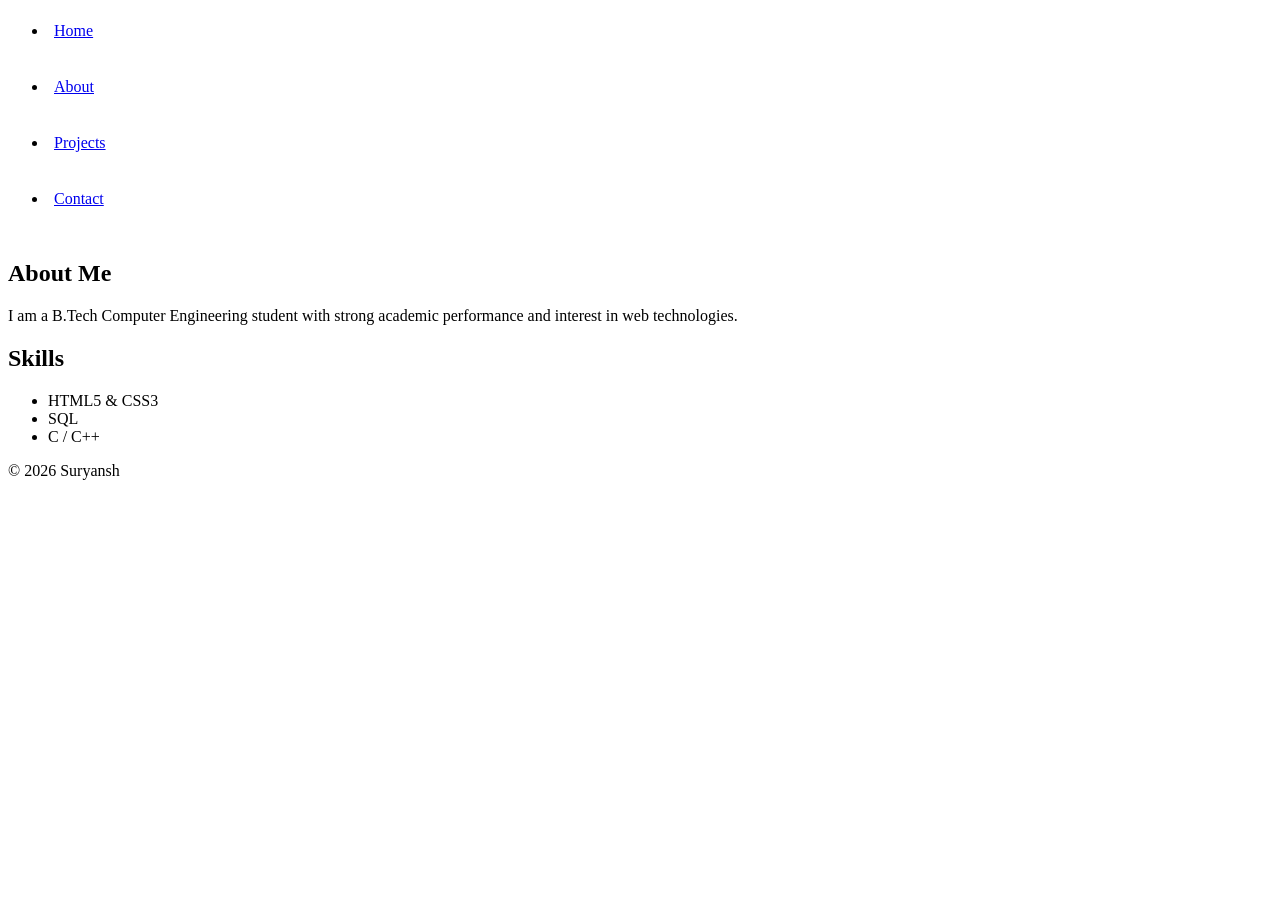
==== about.html @ 12969d36 "Add files via upload" ====
<!DOCTYPE html>
<html lang="en">
<head>
  <meta charset="UTF-8">
  <meta name="description" content="About Suryansh - Skills and background">
  <meta name="robots" content="index, follow">
  <meta name="viewport" content="width=device-width, initial-scale=1.0">
  <title>About | Suryansh</title>
  <link rel="stylesheet" href="css/styles.css">
</head>

<body>

<header role="banner">
  <nav role="navigation" aria-label="Main Navigation">
    <ul>
      <li><a href="index.html">Home</a></li>
      <li><a href="about.html" aria-current="page">About</a></li>
      <li><a href="projects.html">Projects</a></li>
      <li><a href="contact.html">Contact</a></li>
    </ul>
  </nav>
</header>

<main role="main">
  <section aria-labelledby="about-heading">
    <h1 id="about-heading">About Me</h1>
    <p>I am a B.Tech Computer Engineering student with strong academic performance and interest in web technologies.</p>
  </section>

  <section aria-labelledby="skills-heading">
    <h2 id="skills-heading">Skills</h2>
    <ul>
      <li>HTML5 & CSS3</li>
      <li>SQL</li>
      <li>C / C++</li>
    </ul>
  </section>
</main>

<footer role="contentinfo">
  <p>&copy; 2026 Suryansh</p>
</footer>

</body>
</html>
---- css/styles.css ----
.skip-link {
  position: absolute;
  left: -999px;
}

.skip-link:focus {
  left: 10px;
  top: 10px;
}


a, button, input, textarea {
  min-height: 44px;
  min-width: 44px;
  display: inline-block;
}


a, button {
  margin: 6px;
}
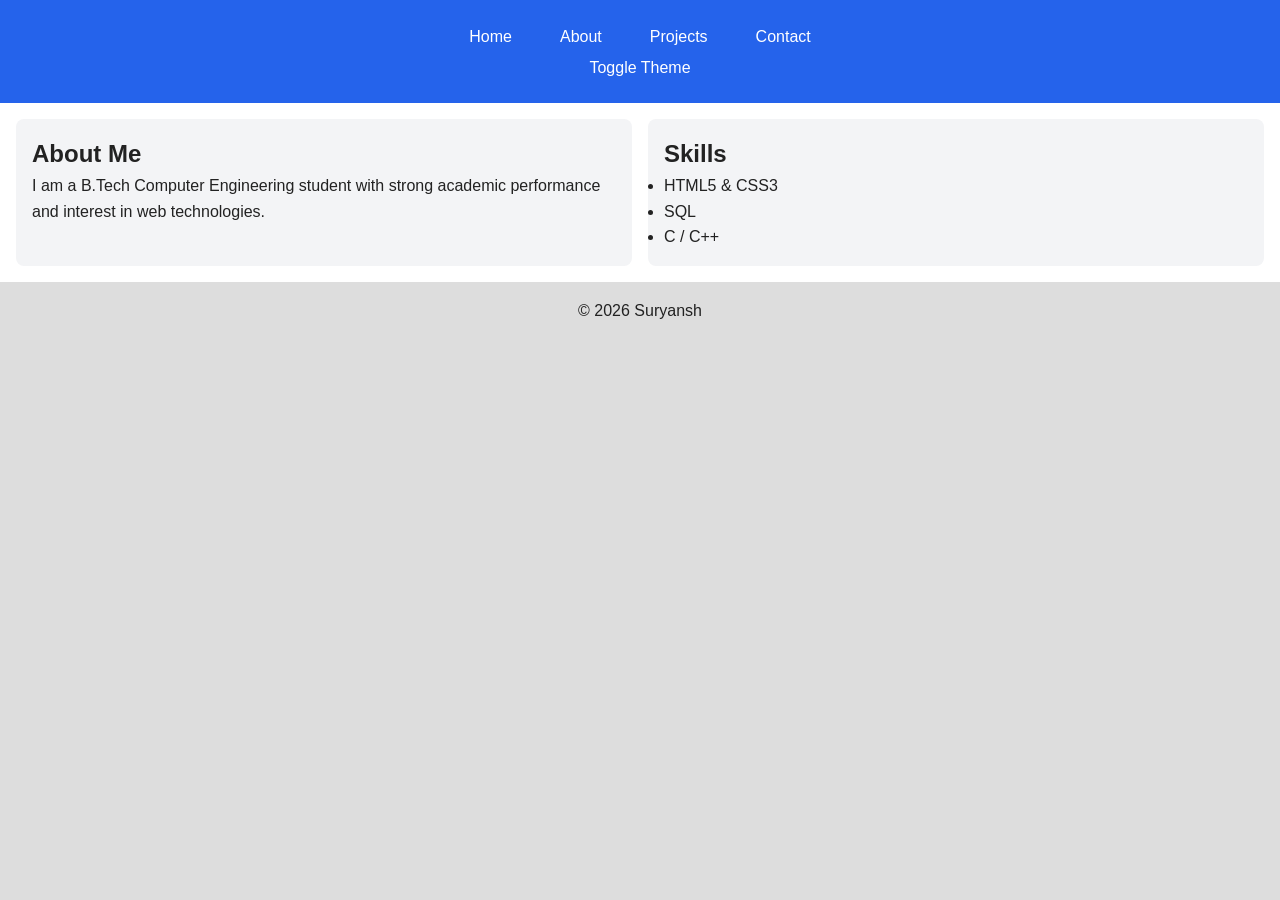
==== commit f021c439: "Add files via upload" ====
--- a/about.html
+++ b/about.html
@@ -20,6 +20,7 @@
       <li><a href="contact.html">Contact</a></li>
     </ul>
   </nav>
+   <button onclick="toggleTheme()">Toggle Theme</button>
 </header>
 
 <main role="main">
@@ -42,5 +43,14 @@
   <p>&copy; 2026 Suryansh</p>
 </footer>
 
+<script>
+function toggleTheme() {
+  const current = document.documentElement.getAttribute("data-theme");
+  document.documentElement.setAttribute(
+    "data-theme",
+    current === "dark" ? "light" : "dark"
+  );
+}
+</script>
 </body>
 </html>
--- a/css/styles.css
+++ b/css/styles.css
@@ -1,21 +1,147 @@
-.skip-link {
-  position: absolute;
-  left: -999px;
+/* =========================
+   CSS VARIABLES (THEME)
+========================= */
+:root {
+  --bg-color: #ffffff;
+  --text-color: #222;
+  --primary-color: #2563eb;
+  --card-bg: #f3f4f6;
+  --border-radius: 8px;
 }
 
-.skip-link:focus {
-  left: 10px;
-  top: 10px;
+/* Dark Theme */
+[data-theme="dark"] {
+  --bg-color: #121212;
+  --text-color: #f9f9f9;
+  --card-bg: #1e1e1e;
 }
 
-
-a, button, input, textarea {
-  min-height: 44px;
-  min-width: 44px;
-  display: inline-block;
+/* =========================
+   GLOBAL RESET
+========================= */
+* {
+  margin: 0;
+  padding: 0;
+  box-sizing: border-box;
 }
 
+/* =========================
+   BASE STYLING (MOBILE FIRST)
+========================= */
+body {
+  font-family: Arial, sans-serif;
+  background: var(--bg-color);
+  color: var(--text-color);
+  line-height: 1.6;
 
-a, button {
-  margin: 6px;
+  /* GRID LAYOUT */
+  display: grid;
+  grid-template-rows: auto auto 1fr auto;
+  min-height: 100vh;
+}
+
+/* =========================
+   HEADER + NAV (FLEXBOX)
+========================= */
+header {
+  background: var(--primary-color);
+  color: white;
+  padding: 1rem;
+  text-align: center;
+}
+
+nav ul {
+  display: flex;
+  justify-content: center;
+  flex-wrap: wrap;
+  list-style: none;
+  gap: 1rem;
+  margin-top: 0.5rem;
+}
+
+nav a {
+  color: white;
+  text-decoration: none;
+  padding: 0.5rem 1rem;
+}
+
+/* =========================
+   MAIN CONTENT (GRID)
+========================= */
+main {
+  padding: 1rem;
+  display: grid;
+  gap: 1rem;
+}
+
+section {
+  background: var(--card-bg);
+  padding: 1rem;
+  border-radius: var(--border-radius);
+}
+
+/* =========================
+   PROJECTS GRID
+========================= */
+.projects-container {
+  display: grid;
+  gap: 1rem;
+}
+
+/* =========================
+   FORM (FLEXBOX)
+========================= */
+form {
+  display: flex;
+  flex-direction: column;
+  gap: 0.8rem;
+}
+
+input,
+textarea,
+button {
+  padding: 0.6rem;
+  font-size: 1rem;
+}
+
+button {
+  background: var(--primary-color);
+  color: white;
+  border: none;
+  cursor: pointer;
+}
+
+/* =========================
+   FOOTER
+========================= */
+footer {
+  text-align: center;
+  padding: 1rem;
+  background: #ddd;
+}
+
+/* =========================
+   TABLET (>=768px)
+========================= */
+@media (min-width: 768px) {
+  main {
+    grid-template-columns: 1fr 1fr;
+  }
+
+  .projects-container {
+    grid-template-columns: repeat(2, 1fr);
+  }
+}
+
+/* =========================
+   DESKTOP (>=1024px)
+========================= */
+@media (min-width: 1024px) {
+  main {
+    grid-template-columns: repeat(2, 1fr);
+  }
+
+  .projects-container {
+    grid-template-columns: repeat(3, 1fr);
+  }
 }
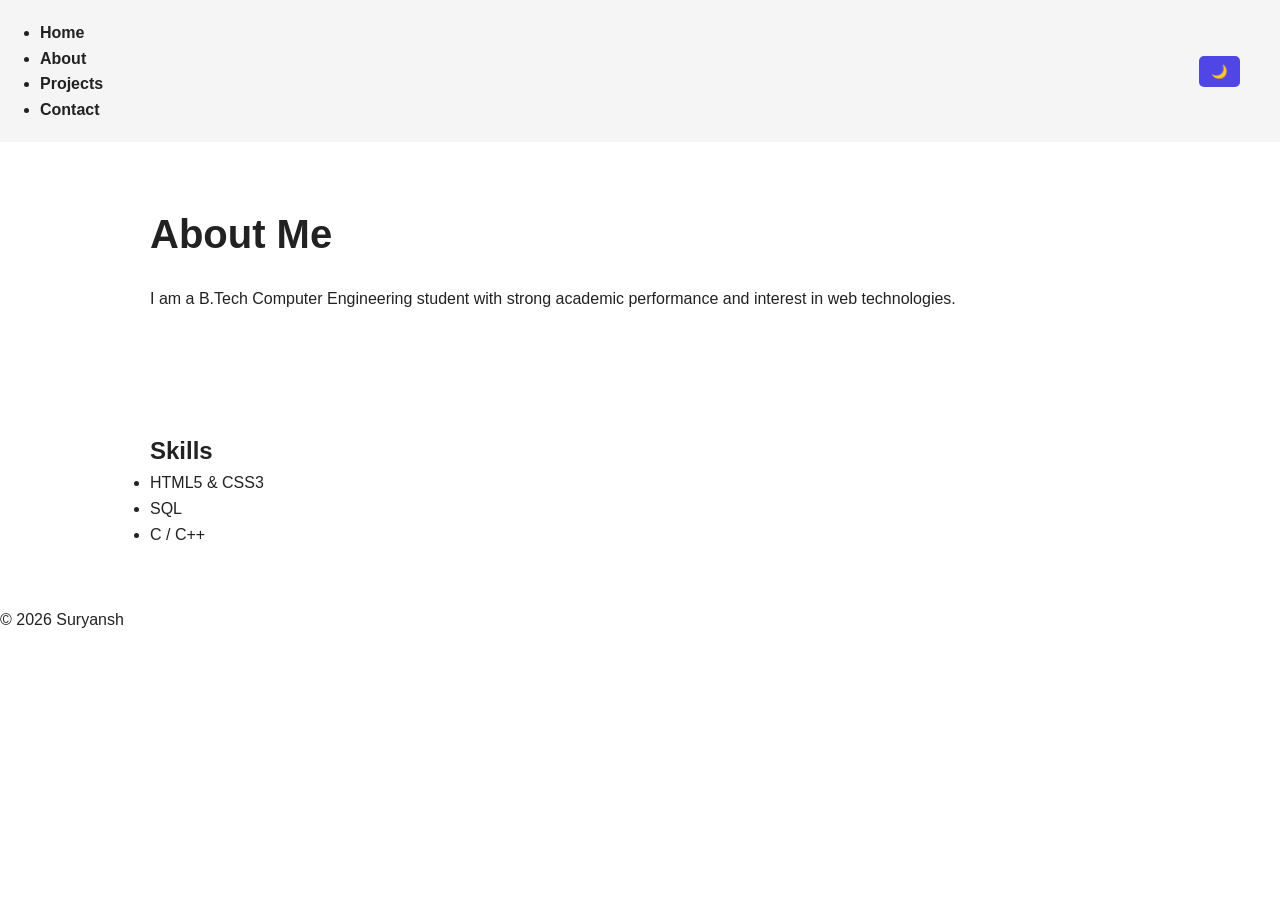
==== commit ed8affe4: "Add files via upload" ====
--- a/about.html
+++ b/about.html
@@ -20,7 +20,7 @@
       <li><a href="contact.html">Contact</a></li>
     </ul>
   </nav>
-   <button onclick="toggleTheme()">Toggle Theme</button>
+   <button id="theme-toggle">🌙</button>
 </header>
 
 <main role="main">
@@ -44,13 +44,11 @@
 </footer>
 
 <script>
-function toggleTheme() {
-  const current = document.documentElement.getAttribute("data-theme");
-  document.documentElement.setAttribute(
-    "data-theme",
-    current === "dark" ? "light" : "dark"
-  );
-}
+  const toggleBtn = document.getElementById("theme-toggle");
+
+  toggleBtn.addEventListener("click", () => {
+    document.body.classList.toggle("dark");
+  });
 </script>
 </body>
 </html>
--- a/css/styles.css
+++ b/css/styles.css
@@ -1,147 +1,138 @@
-/* =========================
-   CSS VARIABLES (THEME)
-========================= */
+/* 🔹 CSS VARIABLES (Light + Dark Mode) */
 :root {
   --bg-color: #ffffff;
-  --text-color: #222;
-  --primary-color: #2563eb;
-  --card-bg: #f3f4f6;
-  --border-radius: 8px;
+  --text-color: #222222;
+  --primary-color: #4f46e5;
+  --card-bg: #f5f5f5;
 }
 
-/* Dark Theme */
-[data-theme="dark"] {
+body.dark {
   --bg-color: #121212;
-  --text-color: #f9f9f9;
+  --text-color: #ffffff;
   --card-bg: #1e1e1e;
 }
 
-/* =========================
-   GLOBAL RESET
-========================= */
+/* 🔹 GLOBAL RESET */
 * {
   margin: 0;
   padding: 0;
   box-sizing: border-box;
 }
 
-/* =========================
-   BASE STYLING (MOBILE FIRST)
-========================= */
+/* 🔹 BODY */
 body {
   font-family: Arial, sans-serif;
-  background: var(--bg-color);
+  background-color: var(--bg-color);
   color: var(--text-color);
+  transition: 0.3s;
   line-height: 1.6;
-
-  /* GRID LAYOUT */
-  display: grid;
-  grid-template-rows: auto auto 1fr auto;
-  min-height: 100vh;
 }
 
-/* =========================
-   HEADER + NAV (FLEXBOX)
-========================= */
+/* 🔹 HEADER (Flexbox used here ✅) */
 header {
-  background: var(--primary-color);
-  color: white;
-  padding: 1rem;
-  text-align: center;
+  display: flex;
+  justify-content: space-between;
+  align-items: center;
+  padding: 20px 40px;
+  background-color: var(--card-bg);
 }
 
-nav ul {
-  display: flex;
-  justify-content: center;
-  flex-wrap: wrap;
-  list-style: none;
-  gap: 1rem;
-  margin-top: 0.5rem;
+/* 🔹 NAVIGATION */
+nav a {
+  margin-right: 15px;
+  text-decoration: none;
+  color: var(--text-color);
+  font-weight: bold;
 }
 
-nav a {
-  color: white;
-  text-decoration: none;
-  padding: 0.5rem 1rem;
+nav a:hover {
+  color: var(--primary-color);
 }
 
-/* =========================
-   MAIN CONTENT (GRID)
-========================= */
-main {
-  padding: 1rem;
-  display: grid;
-  gap: 1rem;
+/* 🔹 DARK MODE BUTTON */
+#theme-toggle {
+  padding: 8px 12px;
+  border: none;
+  background-color: var(--primary-color);
+  color: white;
+  border-radius: 5px;
+  cursor: pointer;
 }
 
+/* 🔹 SECTIONS */
 section {
-  background: var(--card-bg);
-  padding: 1rem;
-  border-radius: var(--border-radius);
+  padding: 40px 20px;
+  max-width: 1100px;
+  margin: auto;
 }
 
-/* =========================
-   PROJECTS GRID
-========================= */
+/* 🔹 HEADINGS */
+h1 {
+  font-size: 2rem;
+  margin-bottom: 20px;
+}
+
+/* 🔹 PROJECTS GRID (CSS GRID used here ✅) */
 .projects-container {
   display: grid;
-  gap: 1rem;
+  grid-template-columns: 1fr;
+  gap: 20px;
 }
 
-/* =========================
-   FORM (FLEXBOX)
-========================= */
+/* 🔹 PROJECT CARD */
+.project-card {
+  background-color: var(--card-bg);
+  padding: 20px;
+  border-radius: 10px;
+  transition: 0.3s;
+}
+
+/* 🔹 HOVER EFFECT */
+.project-card:hover {
+  transform: scale(1.05);
+}
+
+/* 🔹 CONTACT FORM */
 form {
   display: flex;
   flex-direction: column;
-  gap: 0.8rem;
 }
 
-input,
-textarea,
-button {
-  padding: 0.6rem;
-  font-size: 1rem;
+input, textarea {
+  margin-bottom: 15px;
+  padding: 10px;
+  border-radius: 5px;
+  border: 1px solid #ccc;
 }
 
+/* 🔹 BUTTON */
 button {
-  background: var(--primary-color);
+  padding: 10px;
+  background-color: var(--primary-color);
   color: white;
   border: none;
+  border-radius: 5px;
   cursor: pointer;
 }
 
-/* =========================
-   FOOTER
-========================= */
-footer {
-  text-align: center;
-  padding: 1rem;
-  background: #ddd;
-}
-
-/* =========================
-   TABLET (>=768px)
-========================= */
+/* 🔹 TABLET VIEW */
 @media (min-width: 768px) {
-  main {
+  .projects-container {
     grid-template-columns: 1fr 1fr;
   }
 
-  .projects-container {
-    grid-template-columns: repeat(2, 1fr);
+  h1 {
+    font-size: 2.5rem;
   }
 }
 
-/* =========================
-   DESKTOP (>=1024px)
-========================= */
+/* 🔹 DESKTOP VIEW */
 @media (min-width: 1024px) {
-  main {
-    grid-template-columns: repeat(2, 1fr);
+  .projects-container {
+    grid-template-columns: 1fr 1fr 1fr;
   }
 
-  .projects-container {
-    grid-template-columns: repeat(3, 1fr);
+  section {
+    padding: 60px;
   }
 }
